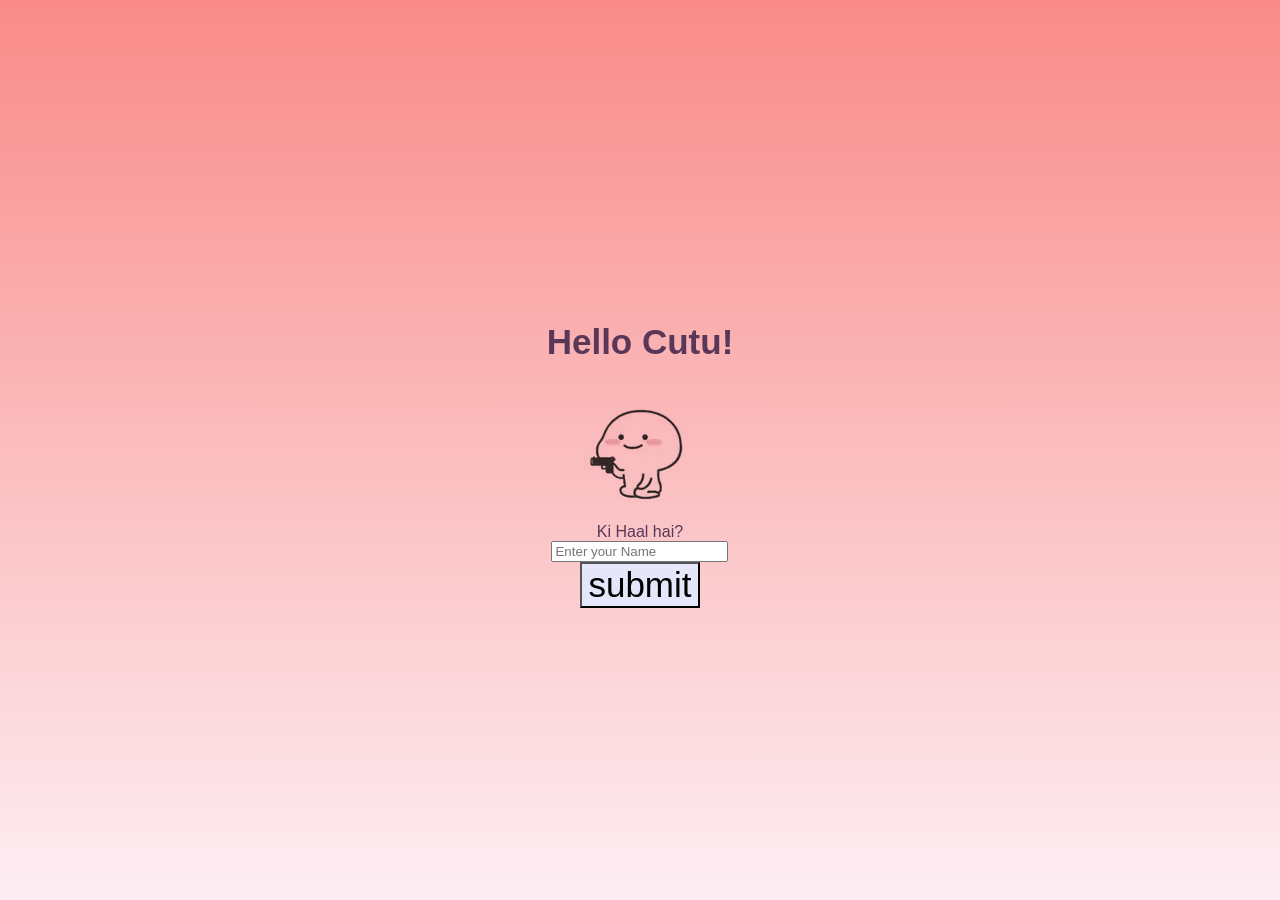
==== index.html @ 259968c3 "Add files via upload" ====
<!DOCTYPE html>
<html lang="en">
    <head>
        <title>Hi You!!</title>
        <meta charset="UTF-8">
        <meta http-equiv="X-UA-Compatible" content="IE=edge">
        <meta name="viewport" content="width=device-width, initial-scale=1.0">
        <link rel="stylesheet" href="index.css">
    </head>
    <body>
        <div class="main">
            <div class="Hey">
                <h2 style="font-size:35px;" >Hello Cutu!</h2>
                <div class="gun">
                    <img src="gun.png">
                </div>
                    <form id="Name" method="post">
                        <label>Ki Haal hai?</label>
                        <br>
                        <input type="text" name = "fname" id="name" placeholder="Enter your Name">
                    </form>
                    <a href="page2.html">
                        <button style="font-size:35px; background-color: #E6E6FA;">submit</button>
                    </a>
            </div>
        </div>
    </body>
</html>
---- index.css ----
body{
    margin: 0;
    height: 100vh;
    display: flex;
    align-items: center;
    justify-content: center;
    color: #583759;
    font-family: Arial, sans-serif;
    text-align: center;
    background: linear-gradient(to top,#FDEEF4,#F98B88);
}
.Hey h2{
    font-size:3rem;
}
.gun{
    mix-blend-mode: multiply;
    opacity: 0.9
}

.mySlides{
    mix-blend-mode: multiply;
    opacity: 0.9;
    transition:ease-in-out;
}

.knife{
    mix-blend-mode: multiply;
    opacity: 0.9;
}
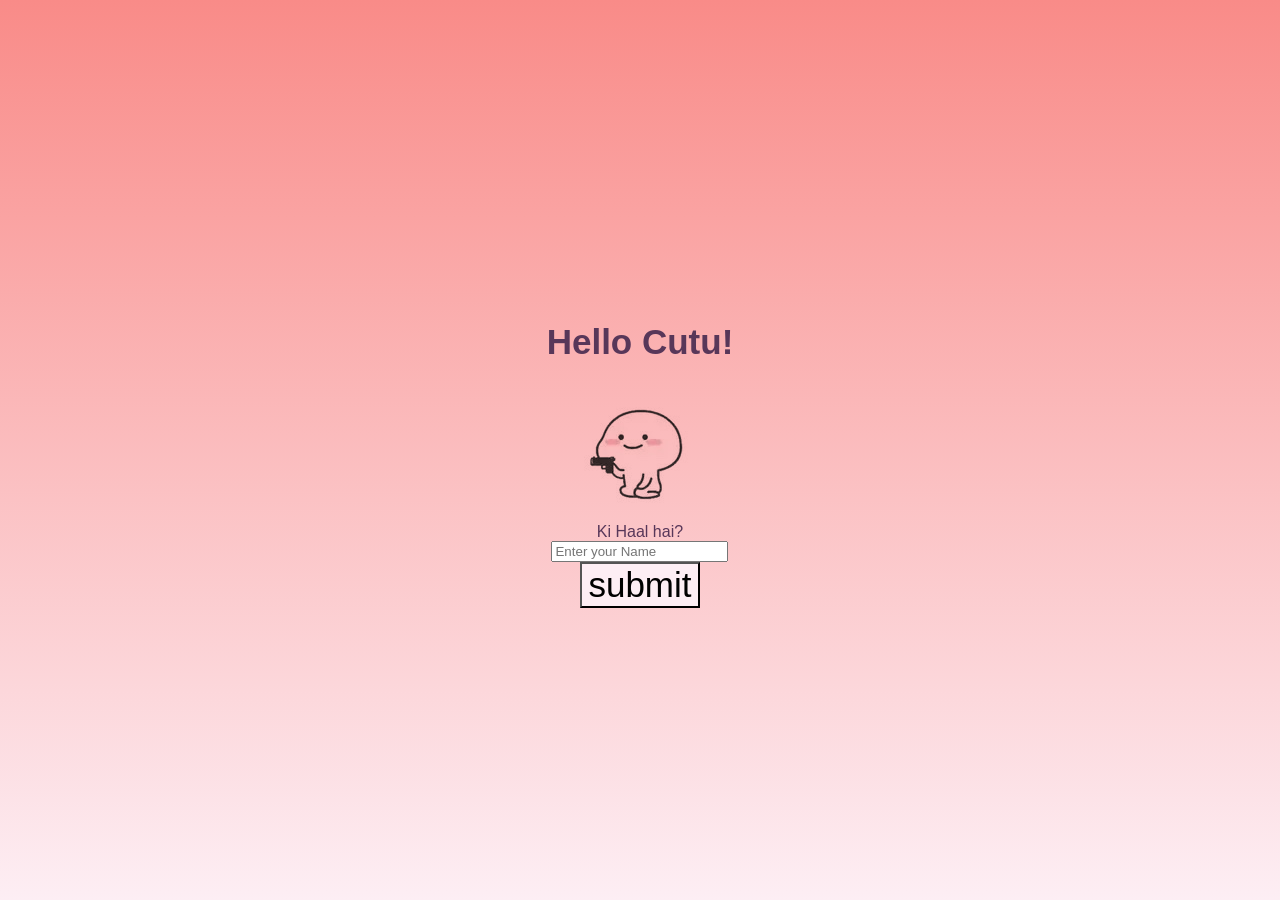
==== commit 68681821: "Update index.html" ====
--- a/index.html
+++ b/index.html
@@ -20,11 +20,11 @@
                         <input type="text" name = "fname" id="name" placeholder="Enter your Name">
                     </form>
                     <a href="page2.html">
-                        <button style="font-size:35px; background-color: #E6E6FA;">submit</button>
+                        <button style="font-size:35px; background-color: #FDEEF4;">submit</button>
                     </a>
             </div>
         </div>
     </body>
 </html>
 
- + 
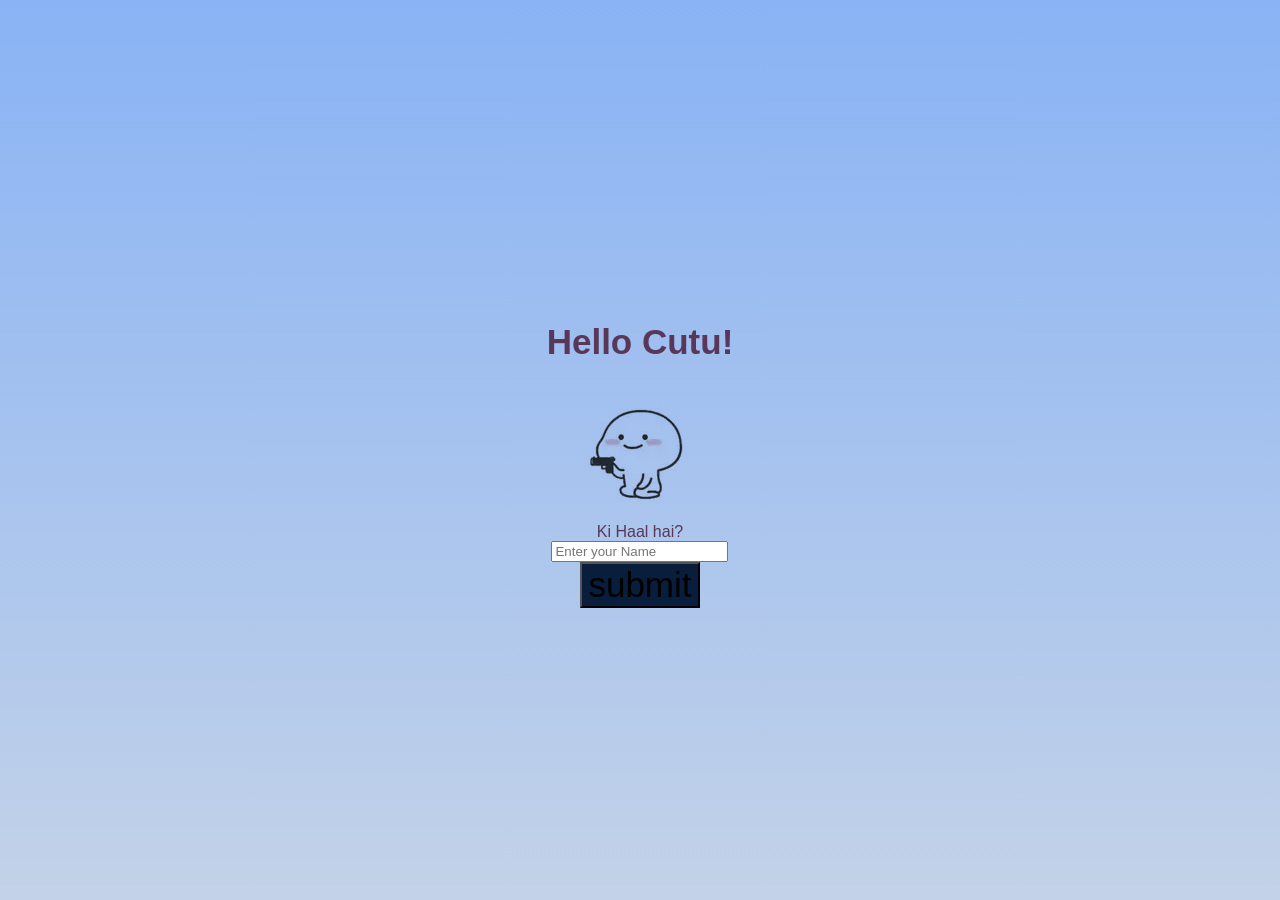
==== commit 4bd3a542: "Update index.html" ====
--- a/index.html
+++ b/index.html
@@ -20,7 +20,7 @@
                         <input type="text" name = "fname" id="name" placeholder="Enter your Name">
                     </form>
                     <a href="page2.html">
-                        <button style="font-size:35px; background-color: #FDEEF4;">submit</button>
+                        <button style="font-size:35px; background-color: #091E3D;">submit</button>
                     </a>
             </div>
         </div>
--- a/index.css
+++ b/index.css
@@ -7,7 +7,7 @@
     color: #583759;
     font-family: Arial, sans-serif;
     text-align: center;
-    background: linear-gradient(to top,#FDEEF4,#F98B88);
+    background: linear-gradient(to top,#C3D2E8, #89B3F5);
 }
 .Hey h2{
     font-size:3rem;
@@ -26,4 +26,4 @@
 .knife{
     mix-blend-mode: multiply;
     opacity: 0.9;
-}+}
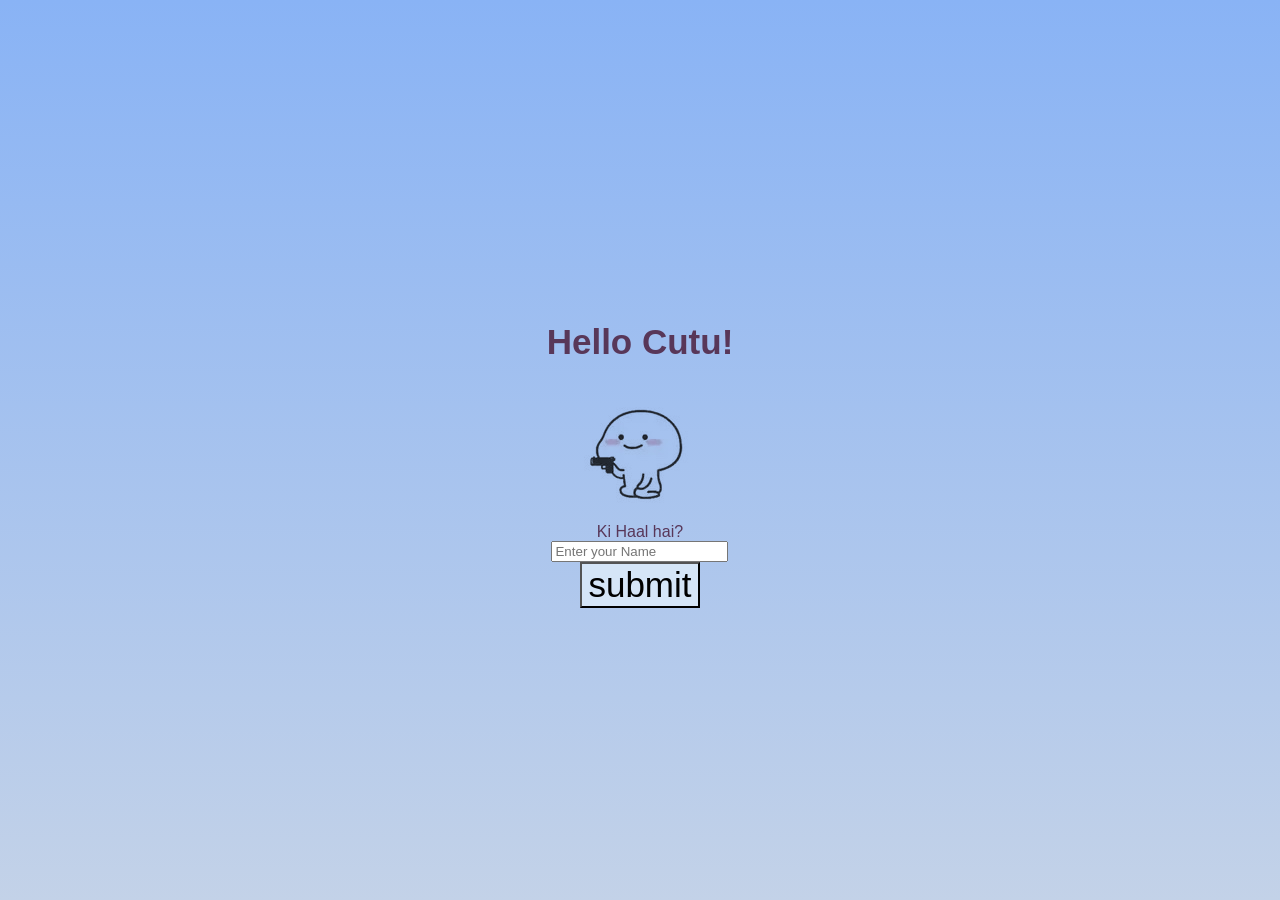
==== commit 64973dff: "Update index.html" ====
--- a/index.html
+++ b/index.html
@@ -20,7 +20,7 @@
                         <input type="text" name = "fname" id="name" placeholder="Enter your Name">
                     </form>
                     <a href="page2.html">
-                        <button style="font-size:35px; background-color: #091E3D;">submit</button>
+                        <button style="font-size:35px; background-color: #D5E5F7;">submit</button>
                     </a>
             </div>
         </div>
